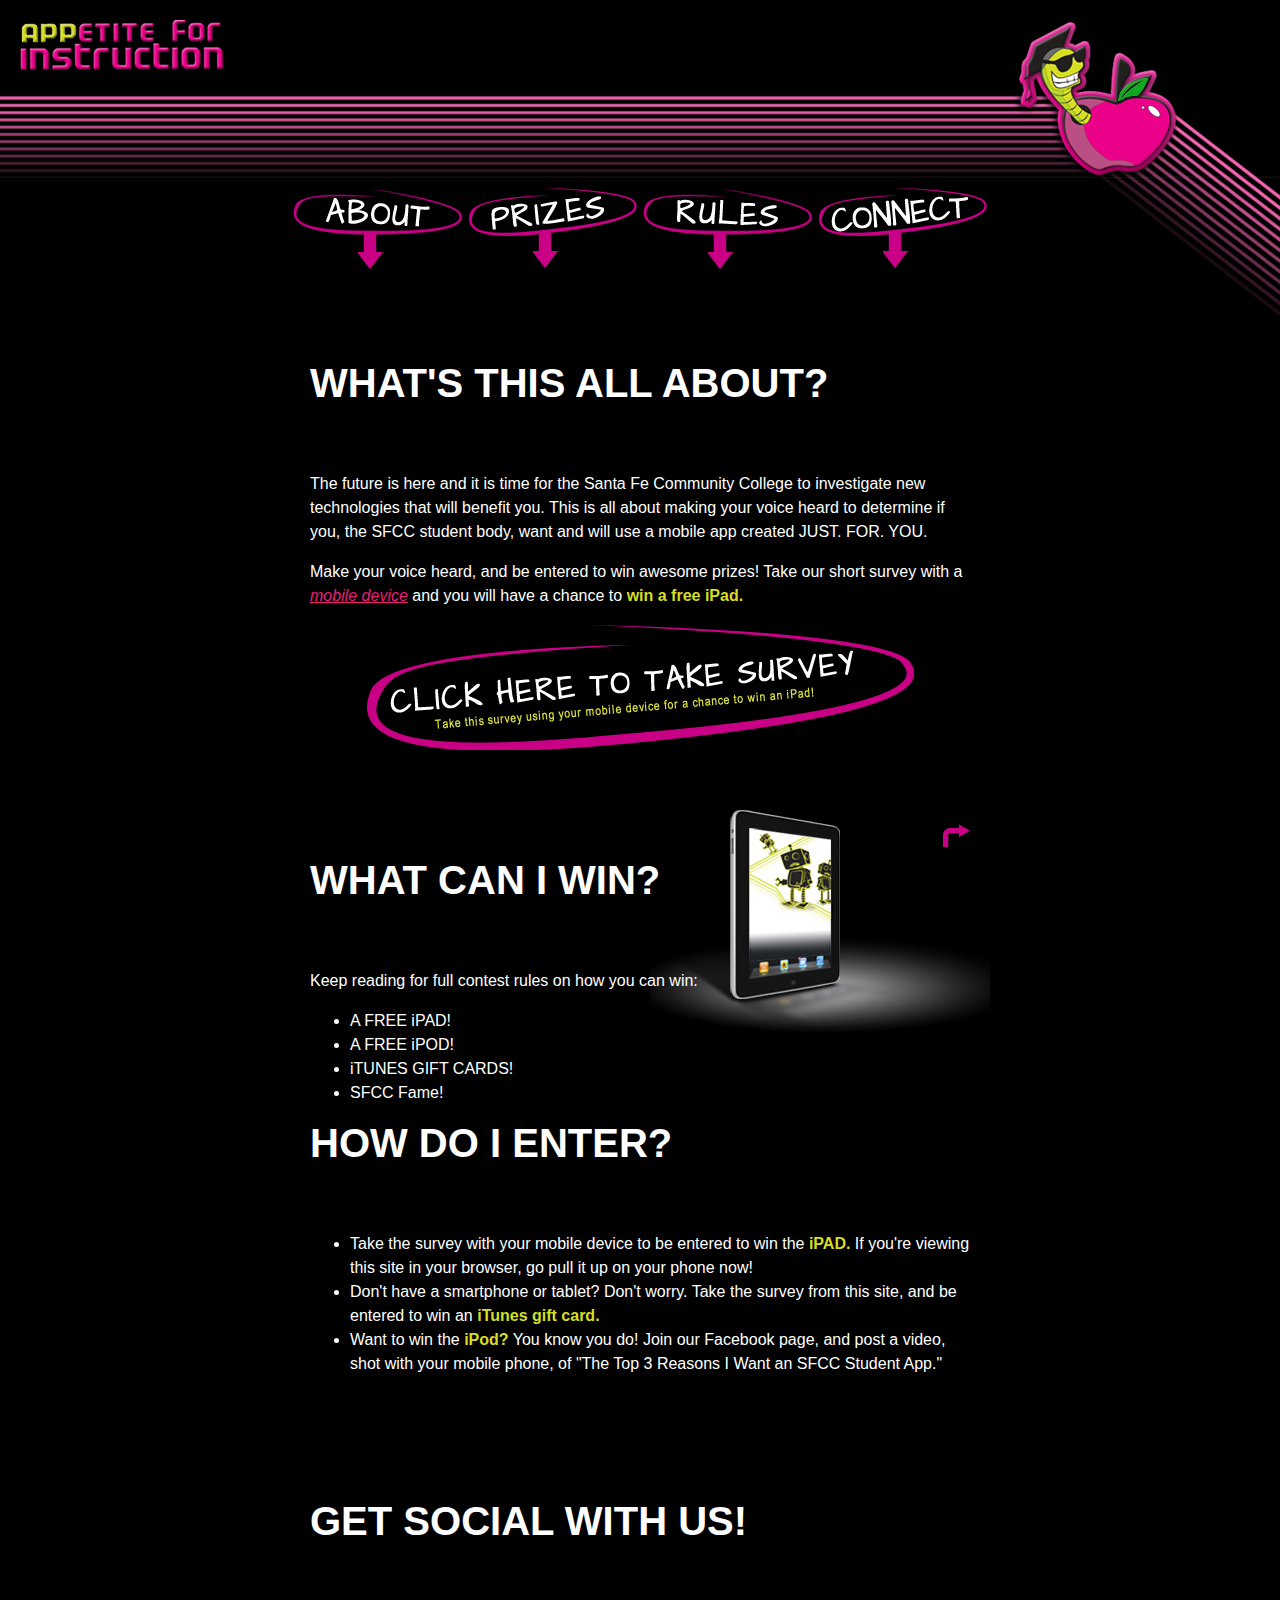
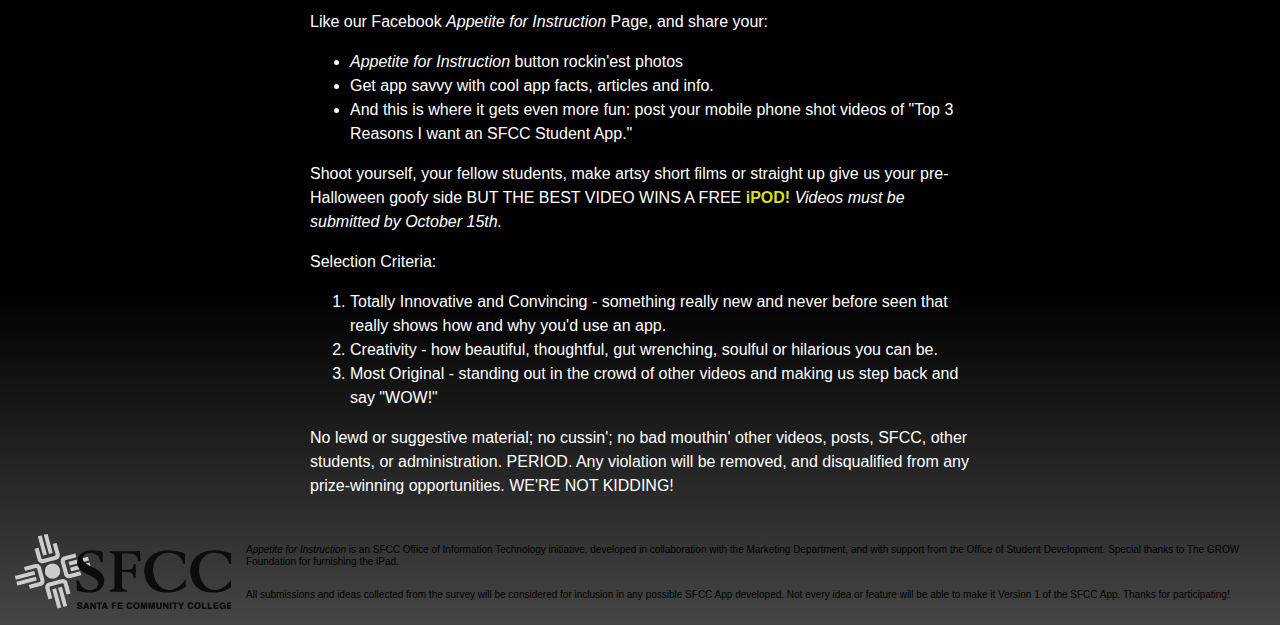
==== index.html @ 77aa5275 "Aaaahhh! Media queries!" ====
<!doctype html>
<!-- paulirish.com/2008/conditional-stylesheets-vs-css-hacks-answer-neither/ -->
<!--[if lt IE 7]> <html class="no-js lt-ie9 lt-ie8 lt-ie7" lang="en"> <![endif]-->
<!--[if IE 7]>    <html class="no-js lt-ie9 lt-ie8" lang="en"> <![endif]-->
<!--[if IE 8]>    <html class="no-js lt-ie9" lang="en"> <![endif]-->
<!--[if gt IE 8]><!--> <html class="no-js" lang="en"> <!--<![endif]-->
<head>
  <meta charset="utf-8">


  <title>Appetite for Instruction | SFCCappy</title>
  <meta id="description" content="Welcome to SFCCappy! This is all about making your voice heard to determine if you, the SFCC student body, want and will use a mobile app created JUST. FOR. YOU.">
  
  <!-- Mobile viewport optimized: h5bp.com/viewport 
  <meta id="viewport" content="width=device-width">-->

  <!-- Place favicon.ico and apple-touch-icon.png in the root directory: mathiasbynens.be/notes/touch-icons -->
  <link rel="address bar icon" href="favicon.ico" />
  <link rel="Shortcut Icon" href="favicon.ico" type="image/x-icon" />
  
  <link rel="stylesheet" href="css/style.css">
  
  <script src="js/vendor/modernizr-2.5.3.min.js"></script>
  
</head>


<body>
  <!-- Prompt IE 6 users to install Chrome Frame. Remove this if you support IE 6.
       chromium.org/developers/how-tos/chrome-frame-getting-started -->
  <!--[if lt IE 7]><p class=chromeframe>Your browser is <em>ancient!</em> <a href="http://browsehappy.com/">Upgrade to a different browser</a> or <a href="http://www.google.com/chromeframe/?redirect=true">install Google Chrome Frame</a> to experience this site.</p><![endif]-->

  

    <div id="container">
    <header>
        <h1 id="logo">Appetite for Instruction</h1>
        <div id="appyAlt"><img src="img/appy_logo.png" alt="Image of 'Appy'" id="appy"></div>
    </header>
           
    	<article>
    	
    	<nav>
    		<ul>
    			<li><a href="#about" title="What's this all about?"><img src="img/circle_about.png" alt="About the Appetite for Instruction Campaign"></a></li>
    			<li><a href="#prizes" title="What can I win?"><img src="img/circle_prizes.png" alt="Win Fabulous Prizes!"></a></li>
    			<li><a href="#rules" title="How do I enter?"><img src="img/circle_rules.png" alt="Contest Rules"></a></li>
    			<li><a href="#connect" title="Get social with us."><img src="img/circle_connect.png" alt="Get Social With Us"></a></li>
    		</ul>
    	</nav>

    	
    	<section id="about">
    	
    	<h2>What's this all about?</h2>
    	<p>The future is here and it is time for the Santa Fe Community College to investigate new technologies that will benefit you. This is all about making your voice heard to determine if you, the SFCC student body, want and will use a mobile app created JUST. FOR. YOU.</p>
    	<p>Make your voice heard, and be entered to win awesome prizes! Take our short survey with a <em><a href="survey1.html" target="_blank">mobile device</a></em> and you will have a chance to <strong>win a free iPad.</strong></p>
    	
    	<div id="clickHere"><p><a href="survey1.html" target="_blank">Click Here to take the Survey! Take this survey using your mobile device for a chance to win an iPad!</a></p></div>
    	    	
    	    	
    	</section>
 
    	
    	<section id="prizes"> 
    	
    	<h2>What can I win?</h2>
    	<p>Keep reading for full contest rules on how you can win:</p>
    	<ul>
    		<li>A FREE iPAD!</li>
    		<li>A FREE iPOD!</li>
    		<li>iTUNES GIFT CARDS!</li>
    		<li>SFCC Fame!</li>
    	</ul>
    	
    	</section>
    	
    	
    	<section id="rules">
    	    	
    	<h2>How do I enter?</h2>
    	<ul>
    	<li>Take the survey with your mobile device to be entered to win the <strong>iPAD.</strong> If you're viewing this site in your browser, go pull it up on your phone now!</li>
    	
    	<li>Don't have a smartphone or tablet? Don't worry. Take the survey from this site, and be entered to win an <strong>iTunes gift card.</strong></li>
    	
    	<li>Want to win the <strong>iPod?</strong> You know you do! Join our Facebook page, and post a video, shot with your mobile phone, of "The Top 3 Reasons I Want an SFCC Student App."</li>
    	</ul>
    	
    	</section>
    	
    	
    	<section id="connect">
    	    	
    	<h2>Get social with us!</h2>
		<p>Like our Facebook <em>Appetite for Instruction</em> Page, and share your:
		<ul>
		<li><em>Appetite for Instruction</em> button rockin'est photos</li>
		<li>Get app savvy with cool app facts, articles and info.</li>
		<li>And this is where it gets even more fun: post your mobile phone shot videos of "Top 3 Reasons I want an SFCC Student App."</li>
		</ul>
		
		<p>Shoot yourself, your fellow students, make artsy short films or straight up give us your pre-Halloween goofy side BUT THE BEST VIDEO WINS A FREE <strong>iPOD!</strong> <em>Videos must be submitted by October 15th.</em></p>

		<p>Selection Criteria:</p>
		<ol>
		   <li>Totally Innovative and Convincing - something really new and never before seen that really shows how and why you'd use an app.</li>
		   <li>Creativity - how beautiful, thoughtful, gut wrenching, soulful or hilarious you can be.</li>
		   <li>Most Original - standing out in the crowd of other videos and making us step back and say "WOW!"</li>
    	</ol>

    	<p>No lewd or suggestive material; no cussin'; no bad mouthin' other videos, posts, SFCC, other students, or administration. PERIOD. Any violation will be removed, and disqualified from any prize-winning opportunities. WE'RE NOT KIDDING!</p>
		 </section>
    	
    	</article>

    <footer>
    	<img src="img/sfcc-logo.png" alt="SFCC Logo">
	    <p><em>Appetite for Instruction</em> is an SFCC Office of Information Technology initiative, developed in collaboration with the Marketing Department, and with support from the Office of Student Development. Special thanks to The GROW Foundation for furnishing the iPad.</p>
	    <p>All submissions and ideas collected from the survey will be considered for inclusion in any possible SFCC App developed. Not every idea or feature will be able to make it Version 1 of the SFCC App. Thanks for participating!</p>
    </footer>
    
  </div> <!--! end of #container -->
  
   <!-- JavaScript at the bottom for fast page loading: http://developer.yahoo.com/performance/rules.html#js_bottom -->

 
  <!-- scripts concatenated and minified via build script -->
  <script src="js/plugins.js"></script>
  <script src="js/main.js"></script>
  <!-- end scripts -->

  <!-- Asynchronous Google Analytics snippet. Change UA-XXXXX-X to be your site's ID.
       mathiasbynens.be/notes/async-analytics-snippet -->
  <script>
    var _gaq=[['_setAccount','UA-XXXXX-X'],['_trackPageview']];
    (function(d,t){var g=d.createElement(t),s=d.getElementsByTagid(t)[0];
    g.src=('https:'==location.protocol?'//ssl':'//www')+'.google-analytics.com/ga.js';
    s.parentNode.insertBefore(g,s)}(document,'script'));
  </script>

  
</body>
</html>
---- css/style.css ----
/*
 * HTML5 ✰ Boilerplate
 *
 * What follows is the result of much research on cross-browser styling.
 * Credit left inline and big thanks to Nicolas Gallagher, Jonathan Neal,
 * Kroc Camen, and the H5BP dev community and team.
 *
 * Detailed information about this CSS: h5bp.com/css
 *
 * ==|== normalize ==========================================================
 */


/* =============================================================================
   HTML5 display definitions
   ========================================================================== */

article, aside, details, figcaption, figure, footer, header, hgroup, nav, section { display: block; }
audio, canvas, video { display: inline-block; *display: inline; *zoom: 1; }
audio:not([controls]) { display: none; }
[hidden] { display: none; }


/* =============================================================================
   Base
   ========================================================================== */

/*
 * 1. Correct text resizing oddly in IE6/7 when body font-size is set using em units
 * 3. Prevent iOS text size adjust on device orientation change, without disabling user zoom: h5bp.com/g
 */

html { font-size: 100%; -webkit-text-size-adjust: 100%; -ms-text-size-adjust: 100%; }

body { margin: 0; font-size: 100%; line-height: 1.231; background: black;}

body, button, input, select, textarea { font-family: Arial, Helvetica, Verdana, sans-serif; color: white; }

body { background-color: black;}



/* =============================================================================
   Links
   ========================================================================== */

a { color: #ed1e79; }
a:visited { color: #ed1e79; }
a:hover { color: #8cc63f; }
a:focus { outline: thin dotted; }

/* Improve readability when focused and hovered in all browsers: h5bp.com/h */
a:hover, a:active { outline: 0; }


/* =============================================================================
   Typography
   ========================================================================== */

abbr[title] { border-bottom: 1px dotted; }

b, strong { font-weight: bold; }

blockquote { margin: 1em 40px; }

dfn { font-style: italic; }

hr { display: block; height: 1px; border: 0; border-top: 1px solid #ccc; margin: 1em 0; padding: 0; }

ins { background: #ff9; color: #000; text-decoration: none; }

mark { background: #ff0; color: #000; font-style: italic; font-weight: bold; }

strong { color: #d5de22; }

em { color: white; }

/* Redeclare monospace font family: h5bp.com/j */
pre, code, kbd, samp { font-family: monospace, serif; _font-family: 'courier new', monospace; font-size: 1em; }

/* Improve readability of pre-formatted text in all browsers */
pre { white-space: pre; white-space: pre-wrap; word-wrap: break-word; }

q { quotes: none; }
q:before, q:after { content: ""; content: none; }

small { font-size: 85%; }

/* Position subscript and superscript content without affecting line-height: h5bp.com/k */
sub, sup { font-size: 75%; line-height: 0; position: relative; vertical-align: baseline; }
sup { top: -0.5em; }
sub { bottom: -0.25em; }

/* Embedding Fonts */
@font-face {
    font-family: 'ArchitectsDaughter';
    src: url(../fonts/'ArchitectsDaughter-webfont.eot');
    src: url(../fonts/'ArchitectsDaughter-webfont.eot?#iefix') format('embedded-opentype'),
         url(../fonts/'ArchitectsDaughter-webfont.woff') format('woff'),
         url(../fonts/'ArchitectsDaughter-webfont.ttf') format('truetype'),
         url(../fonts/'ArchitectsDaughter-webfont.svg#ArchitectsDaughterRegular') format('svg');
    font-weight: normal;
    font-style: normal;

}


/* =============================================================================
   Lists
   ========================================================================== */

ul, ol { margin: 1em 0; padding: 0 0 0 40px; }
dd { margin: 0 0 0 40px; }
nav ul, nav ol { list-style: none; list-style-image: none; margin: 0; padding: 0; }


/* =============================================================================
   Embedded content
   ========================================================================== */

/*
 * 1. Improve image quality when scaled in IE7: h5bp.com/d
 * 2. Remove the gap between images and borders on image containers: h5bp.com/e
 */

img { border: 0; -ms-interpolation-mode: bicubic; vertical-align: middle; }

/*
 * Correct overflow not hidden in IE9
 */

svg:not(:root) { overflow: hidden; }


/* =============================================================================
   Figures
   ========================================================================== */

figure { margin: 0; }


/* =============================================================================
   Forms
   ========================================================================== */

form { margin: 0; }
fieldset { border: 0; margin: 0; padding: 0; }

/* Indicate that 'label' will shift focus to the associated form element */
label { cursor: pointer; }

/*
 * 1. Correct color not inheriting in IE6/7/8/9
 * 2. Correct alignment displayed oddly in IE6/7
 */

legend { border: 0; *margin-left: -7px; padding: 0; }

/*
 * 1. Correct font-size not inheriting in all browsers
 * 2. Remove margins in FF3/4 S5 Chrome
 * 3. Define consistent vertical alignment display in all browsers
 */

button, input, select, textarea { font-size: 100%; margin: 0; vertical-align: baseline; *vertical-align: middle; }

/*
 * 1. Define line-height as normal to match FF3/4 (set using !important in the UA stylesheet)
 * 2. Correct inner spacing displayed oddly in IE6/7
 */

button, input { line-height: normal; *overflow: visible; }

/*
 * Reintroduce inner spacing in 'table' to avoid overlap and whitespace issues in IE6/7
 */

table button, table input { *overflow: auto; }

/*
 * 1. Display hand cursor for clickable form elements
 * 2. Allow styling of clickable form elements in iOS
 */

button, input[type="button"], input[type="reset"], input[type="submit"], [role="button"] { cursor: pointer; -webkit-appearance: button; }

/*
 * Consistent box sizing and appearance
 */

input[type="checkbox"], input[type="radio"] { box-sizing: border-box; padding: 0; }
input[type="search"] { -webkit-appearance: textfield; -moz-box-sizing: content-box; -webkit-box-sizing: content-box; box-sizing: content-box; }
input[type="search"]::-webkit-search-decoration { -webkit-appearance: none; }

/*
 * Remove inner padding and border in FF3/4: h5bp.com/l
 */

button::-moz-focus-inner { border: 0; padding: 0; }

/*
 * 1. Remove default vertical scrollbar in IE6/7/8/9
 * 2. Allow only vertical resizing
 */

textarea { overflow: auto; vertical-align: top; resize: vertical; }

/* Colors for form validity */
input:valid, textarea:valid {  }
input:invalid, textarea:invalid { background-color: #f0dddd; }


/* =============================================================================
   Tables
   ========================================================================== */

table { border-collapse: collapse; border-spacing: 0; }
td { vertical-align: top; }


/* ==|== primary styles =====================================================
   Author: Brianna Kirkland
   ========================================================================== */
   
body {
	background: url(../img/bottom_bg_repeat.jpg) repeat-x black; background-position: center bottom; 
	background-image: linear-gradient(bottom, rgb(69,69,69) 0%, rgb(0,0,0) 15%);
	background-image: -o-linear-gradient(bottom, rgb(69,69,69) 0%,  rgb(0,0,0) 15%);
	background-image: -moz-linear-gradient(bottom, rgb(69,69,69) 0%, rgb(0,0,0) 15%);
	background-image: -webkit-linear-gradient(bottom, rgb(69,69,69) 0%, rgb(0,0,0) 15%);
	background-image: -ms-linear-gradient(bottom, rgb(69,69,69) 0%, rgb(0,0,0) 15%);
	
	background-image: -webkit-gradient(
		linear,
		left bottom,
		left top,
		color-stop(0, rgb(69,69,69)),
		color-stop(0.15, rgb(0,0,0))
	);

}


/* -----------HEADERS-------------------------------------------------------- */

#container {
	background: url(../img/top_bg_repeat.jpg);
	background-repeat: repeat-x;
	background-position: center top;
}

#logo {
   width: 204px; 
   height: 50px; 
   margin: 20px 0 0 20px;
   background: url(../img/title.png); 
   text-indent: -9999px;
}
#appy{ 
	position: absolute;
	right: 0;
	top: 20px;
	z-index: 999;
}
h2 {
	font-family: 'ArchitectsDaughter', 'Arial Black', Arial, Helvetica, Verdana, sans-serif;
	text-transform: uppercase;
	font-size: 2.5em;
	line-height: 2.8em;
}
/* -----------NAV-------------------------------------------------------------- */
nav{
	width: 800px;
	margin: 0 auto;
	float: left;
}
nav li a {
	float: left;
	padding: 3px;
}


/* -----------CIRCLED TEXT----------------------------------------------------- */

#clickHere a {
	background: url(../img/circle_click.png) no-repeat;
	width: 548px;
	height: 126px;
	margin: 0 auto;
	display: block;	
}
#clickHere a:hover, #clickHere a:active {
	border: none;
	text-decoration: none;
}
#clickHere p {
   text-indent: -9999px;
   margin: 0 auto;
}

/* -----------MAIN------------------------------------------------------------ */
article {
	width: 700px;
 	margin: 115px auto 0 auto; 
	font-size: 16px;
	line-height: 24px;
	/* border: 1px solid white; */
}
article ul, article ol {
	font-size: 16px;
	line-height: 24px;
}
section {
	clear: both;
	padding: 20px;
}
footer p{
	margin: 0;
	padding: 10px;
	font-size: 10px;
	color: black;
}
footer img {
	float: left;
	margin: 0 15px 15px 15px;
}
footer em {
	color: black;
}

/* -----------EXTRA BG IMAGES--------------------------------------------------- */
#prizes {
	height: 223px;
	background-image: url(../img/ipad.png);
	background-repeat: no-repeat;
	background-position: right bottom;
}
#prizes h2 {
	background: url(../img/arrow.png) top right no-repeat;
}

#connect p:first-child {
	background-image: url(../img/fb.png);
	background-position: right top;
	background-repeat: no-repeat;
}









/* -----------SURVEY STYLES----------------------------------------------------- */
.ui-btn-float-right {
	float: right;
	margin: 3px 15px;
}
.ui-btn-float-left {
	float: left;
	margin: 3px 15px;
}





/*
 * Media queries for responsive design github.com/h5bp/mobile-boilerplate/wiki/The-Style
 */
 
 
/* Smartphones (portrait and landscape) ----------- */
@media only screen 
and (min-device-width : 320px) 
and (max-device-width : 480px) {
/* Styles */
#logo {
   width: 204px; 
   height: 50px; 
   margin: 8px 0 0 8px;
   background: url(../img/title.png); 
   text-indent: -9999px;
}
#appyAlt {
	background: url(../appy.png) top right;
}
#appy { 
	display: none;
	}
nav {
	display: none;
	}
article {
	width: 100%;
	font-size: 1.2em;
	line-height: 1.5em;
	}
#clickHere a {
	background: url(../img/circle_mobile.png) no-repeat;
	width: 274px;
	height: 63px;
	}


}




/* ==|== non-semantic helper classes ========================================
   Please define your styles before this section.
   ========================================================================== */

/* prevent callout */
.nocallout {-webkit-touch-callout: none;}

/* A hack for HTML5 contenteditable attribute on mobile */
textarea[contenteditable] {-webkit-appearance: none;}

/* A workaround for S60 3.x and 5.0 devices which do not animated gif images if they have been set as display: none */
.gifhidden {position: absolute; left: -100%;}

/* For image replacement */
.ir { display: block; border: 0; text-indent: -999em; overflow: hidden; background-color: transparent; background-repeat: no-repeat; text-align: left; direction: ltr; }
.ir br { display: none; }

/* Hide from both screenreaders and browsers: h5bp.com/u */
.hidden { display: none !important; visibility: hidden; }

/* Hide only visually, but have it available for screenreaders: h5bp.com/v */
.visuallyhidden { border: 0; clip: rect(0 0 0 0); height: 1px; margin: -1px; overflow: hidden; padding: 0; position: absolute; width: 1px; }

/* Extends the .visuallyhidden class to allow the element to be focusable when navigated to via the keyboard: h5bp.com/p */
.visuallyhidden.focusable:active, .visuallyhidden.focusable:focus { clip: auto; height: auto; margin: 0; overflow: visible; position: static; width: auto; }

/* Hide visually and from screenreaders, but maintain layout */
.invisible { visibility: hidden; }

/* Contain floats: h5bp.com/q */
.clearfix:before, .clearfix:after { content: ""; display: table; }
.clearfix:after { clear: both; }
.clearfix { *zoom: 1; }



/* ==|== print styles =======================================================
   Print styles.
   Inlined to avoid required HTTP connection: h5bp.com/r
   ========================================================================== */

@media print {
  * { background: transparent !important; color: black !important; text-shadow: none !important; filter:none !important; -ms-filter: none !important; } /* Black prints faster: h5bp.com/s */
  a, a:visited { text-decoration: underline; }
  a[href]:after { content: " (" attr(href) ")"; }
  abbr[title]:after { content: " (" attr(title) ")"; }
  .ir a:after, a[href^="javascript:"]:after, a[href^="#"]:after { content: ""; }  /* Don't show links for images, or javascript/internal links */
  pre, blockquote { border: 1px solid #999; page-break-inside: avoid; }
  thead { display: table-header-group; } /* h5bp.com/t */
  tr, img { page-break-inside: avoid; }
  img { max-width: 100% !important; }
  @page { margin: 0.5cm; }
  p, h2, h3 { orphans: 3; widows: 3; }
  h2, h3 { page-break-after: avoid; }
}
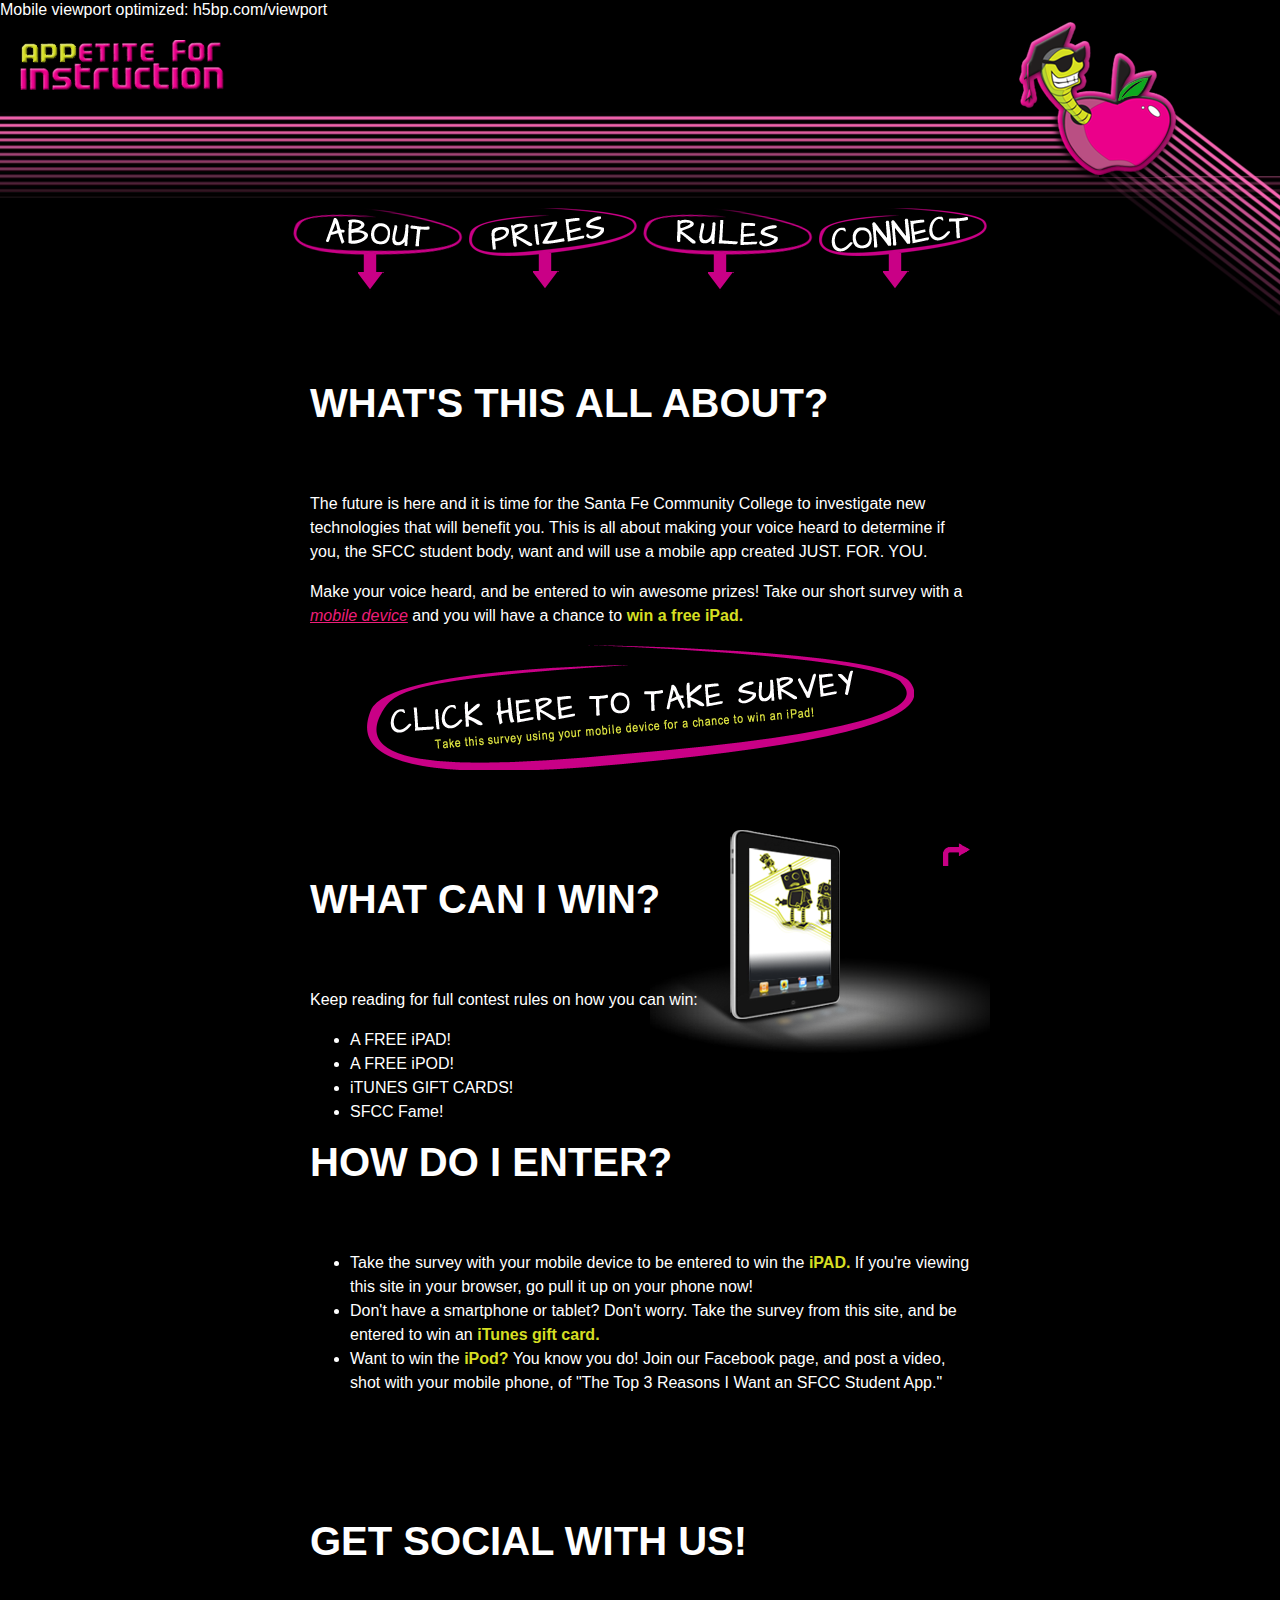
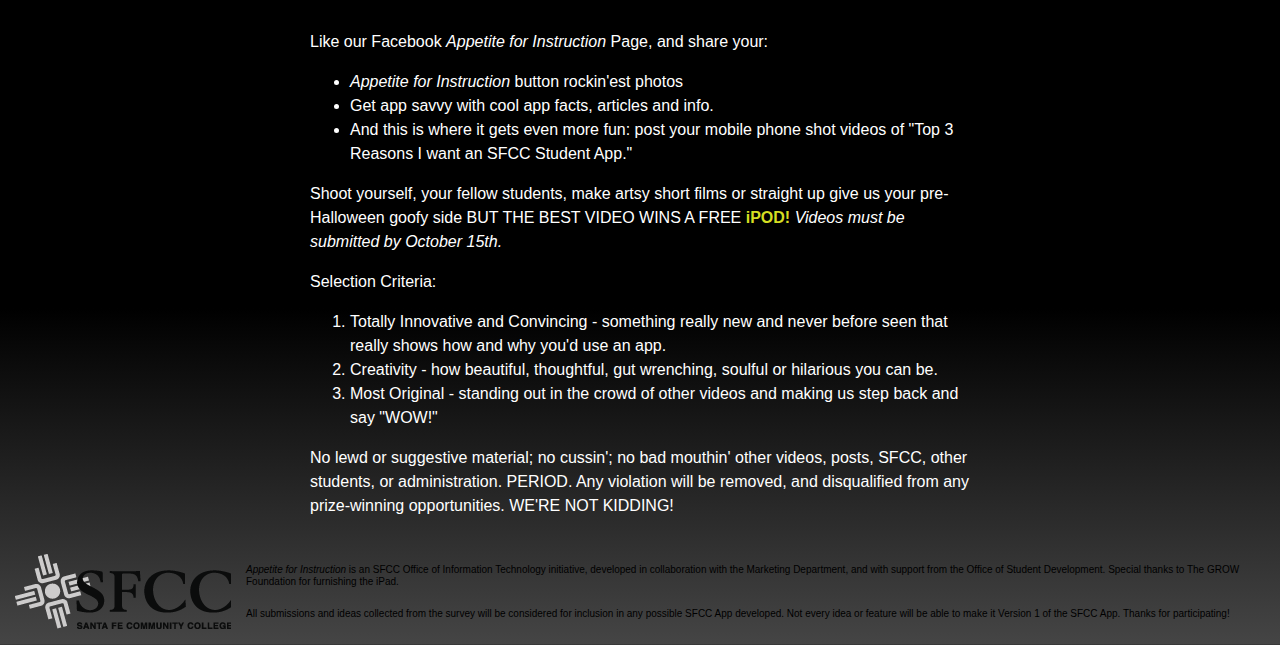
==== commit 06c691ca: "viewport" ====
--- a/index.html
+++ b/index.html
@@ -11,9 +11,11 @@
   <title>Appetite for Instruction | SFCCappy</title>
   <meta id="description" content="Welcome to SFCCappy! This is all about making your voice heard to determine if you, the SFCC student body, want and will use a mobile app created JUST. FOR. YOU.">
   
-  <!-- Mobile viewport optimized: h5bp.com/viewport 
-  <meta id="viewport" content="width=device-width">-->
-
+  Mobile viewport optimized: h5bp.com/viewport 
+ <meta name="HandheldFriendly" content="True">
+ <meta name="MobileOptimized" content="320">
+ <meta name="viewport" content="width=device-width, initial-scale=1">
+ 
   <!-- Place favicon.ico and apple-touch-icon.png in the root directory: mathiasbynens.be/notes/touch-icons -->
   <link rel="address bar icon" href="favicon.ico" />
   <link rel="Shortcut Icon" href="favicon.ico" type="image/x-icon" />
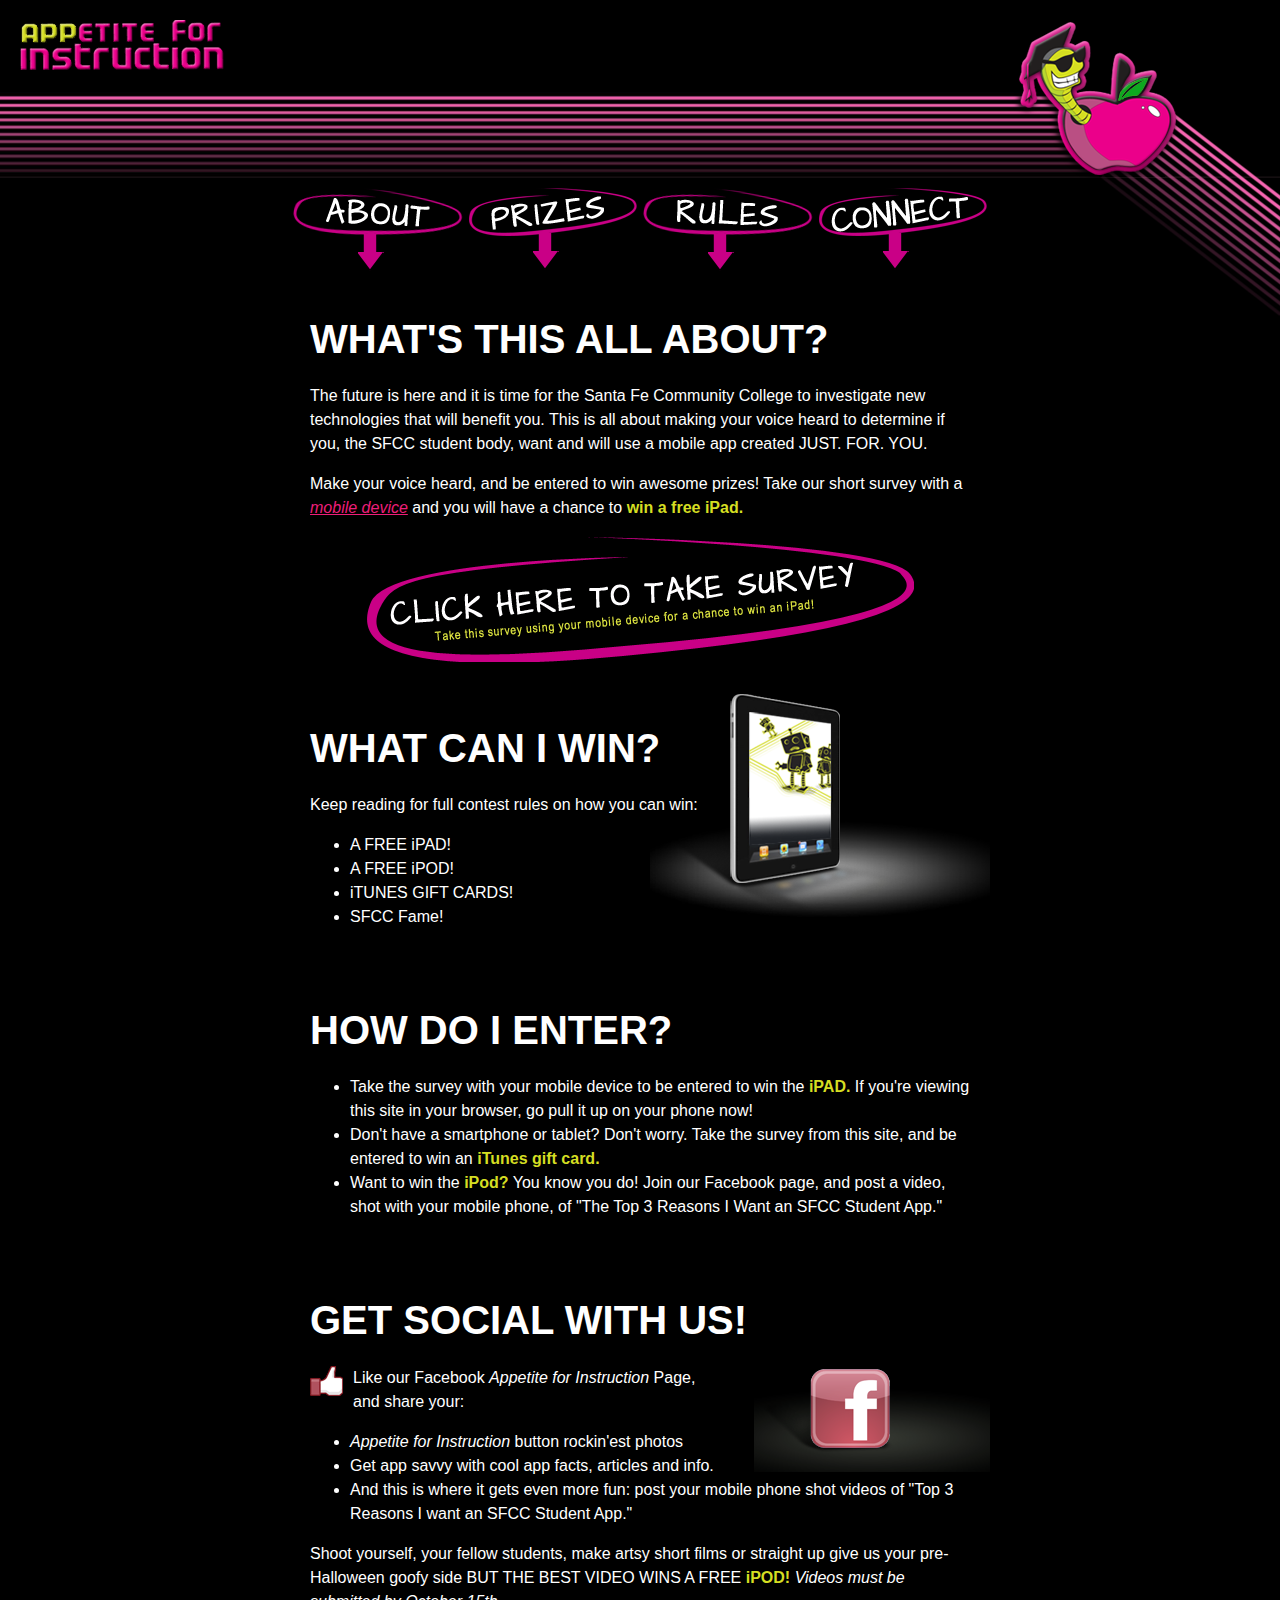
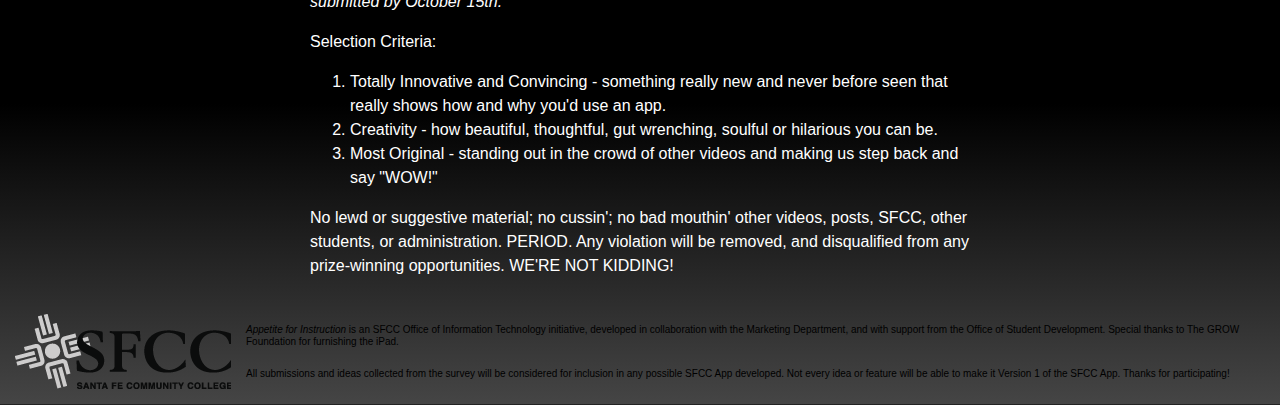
==== commit cb2823eb: "bg image positoning" ====
--- a/index.html
+++ b/index.html
@@ -11,7 +11,7 @@
   <title>Appetite for Instruction | SFCCappy</title>
   <meta id="description" content="Welcome to SFCCappy! This is all about making your voice heard to determine if you, the SFCC student body, want and will use a mobile app created JUST. FOR. YOU.">
   
-  Mobile viewport optimized: h5bp.com/viewport 
+ <!--  Mobile viewport optimized: h5bp.com/viewport  -->
  <meta name="HandheldFriendly" content="True">
  <meta name="MobileOptimized" content="320">
  <meta name="viewport" content="width=device-width, initial-scale=1">
@@ -95,7 +95,7 @@
     	<section id="connect">
     	    	
     	<h2>Get social with us!</h2>
-		<p>Like our Facebook <em>Appetite for Instruction</em> Page, and share your:
+		<p><img src="img/fb-like.png" alt="Facebook 'Like' Icon">Like our Facebook <em>Appetite for Instruction</em> Page,<br> and share your:
 		<ul>
 		<li><em>Appetite for Instruction</em> button rockin'est photos</li>
 		<li>Get app savvy with cool app facts, articles and info.</li>
--- a/css/style.css
+++ b/css/style.css
@@ -266,11 +266,11 @@
 	font-family: 'ArchitectsDaughter', 'Arial Black', Arial, Helvetica, Verdana, sans-serif;
 	text-transform: uppercase;
 	font-size: 2.5em;
-	line-height: 2.8em;
+	/* line-height: 2.8em; */
 }
 /* -----------NAV-------------------------------------------------------------- */
 nav{
-	width: 800px;
+	width: 700px;
 	margin: 0 auto;
 	float: left;
 }
@@ -314,6 +314,13 @@
 	clear: both;
 	padding: 20px;
 }
+#connect img {
+	float: left;
+	margin-right: 10px;
+}
+#connect ul {
+	clear: both;
+}
 footer p{
 	margin: 0;
 	padding: 10px;
@@ -329,21 +336,20 @@
 }
 
 /* -----------EXTRA BG IMAGES--------------------------------------------------- */
-#prizes {
-	height: 223px;
+#prizes{
 	background-image: url(../img/ipad.png);
 	background-repeat: no-repeat;
-	background-position: right bottom;
-}
-#prizes h2 {
-	background: url(../img/arrow.png) top right no-repeat;
-}
-
-#connect p:first-child {
+	background-position-x: right;
+	background-position-y: 20%;
+}
+
+#connect {
 	background-image: url(../img/fb.png);
-	background-position: right top;
+	background-position-x: right;
+	background-position-y: 20%;
 	background-repeat: no-repeat;
 }
+
 
 
 
@@ -380,12 +386,14 @@
 #logo {
    width: 204px; 
    height: 50px; 
-   margin: 8px 0 0 8px;
+   margin: auto 8px;
    background: url(../img/title.png); 
    text-indent: -9999px;
 }
 #appyAlt {
 	background: url(../appy.png) top right;
+	width: 104px;
+	height: 100px;
 }
 #appy { 
 	display: none;
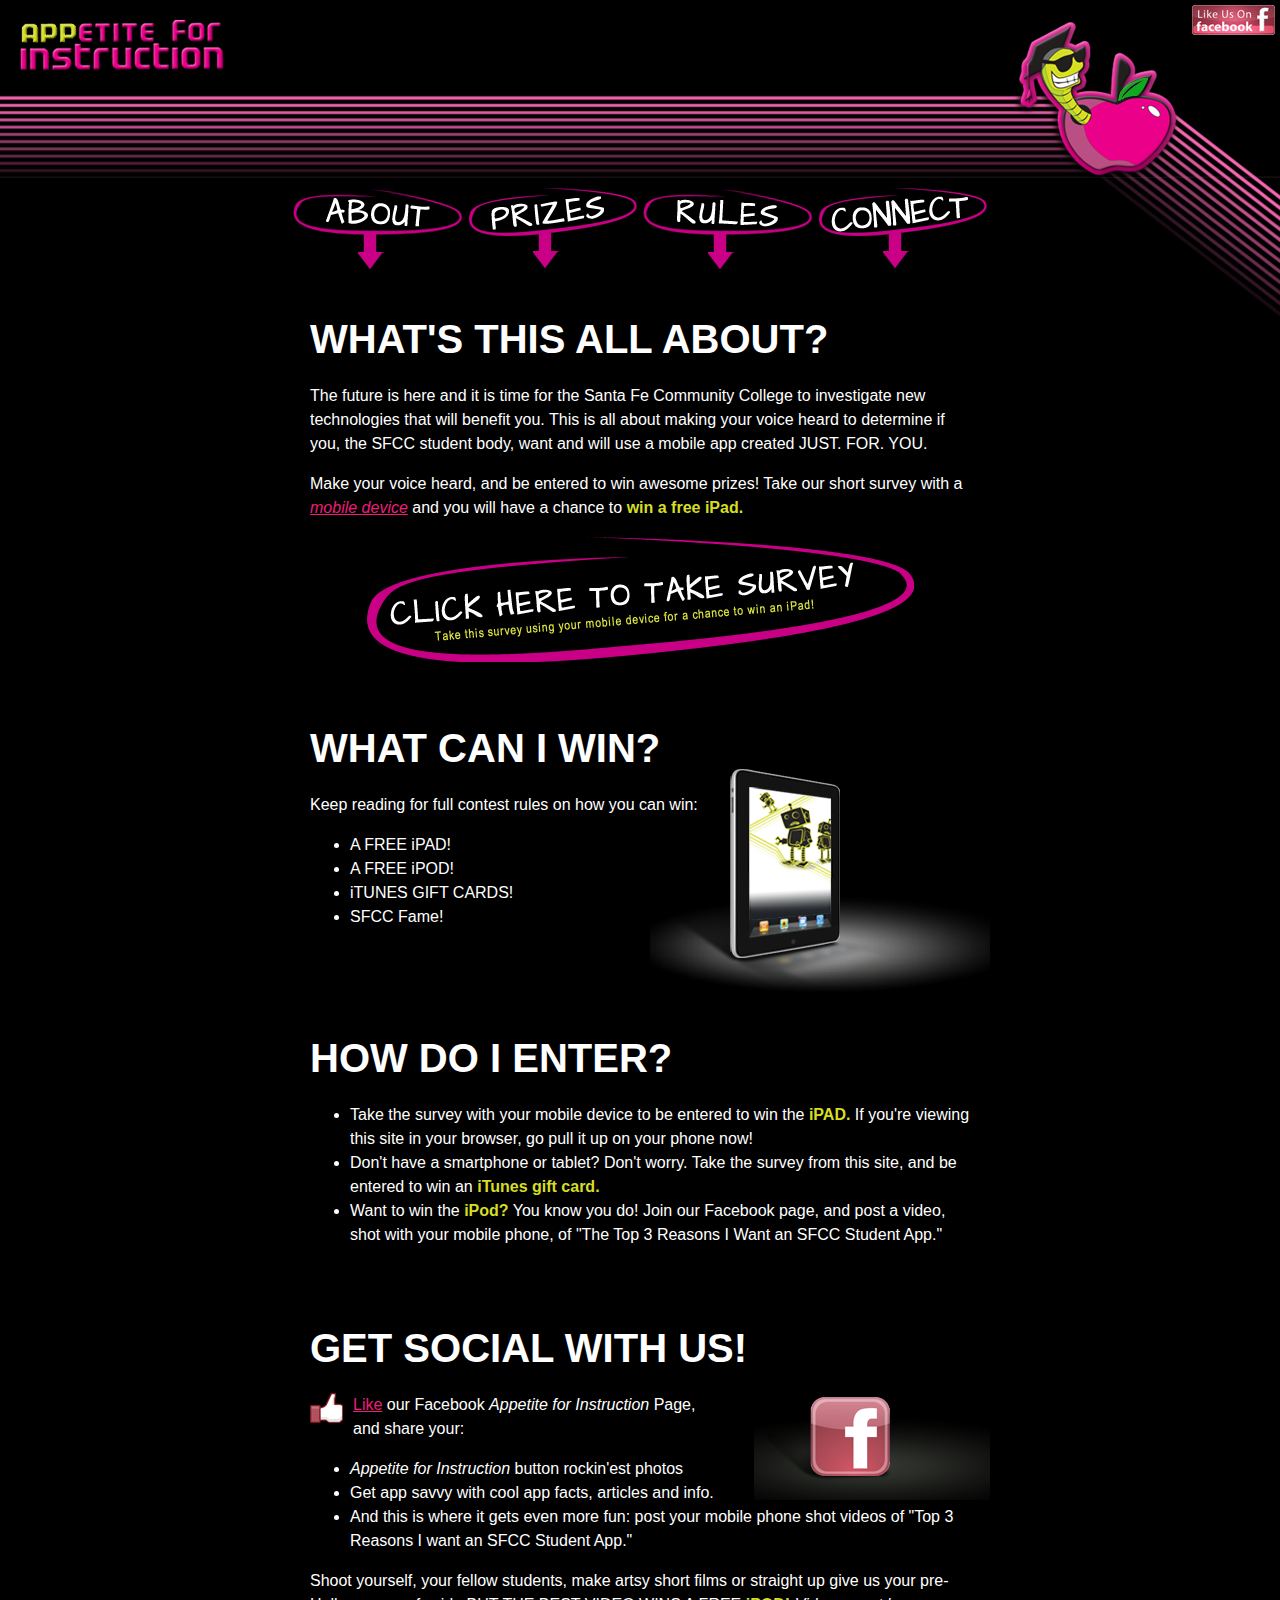
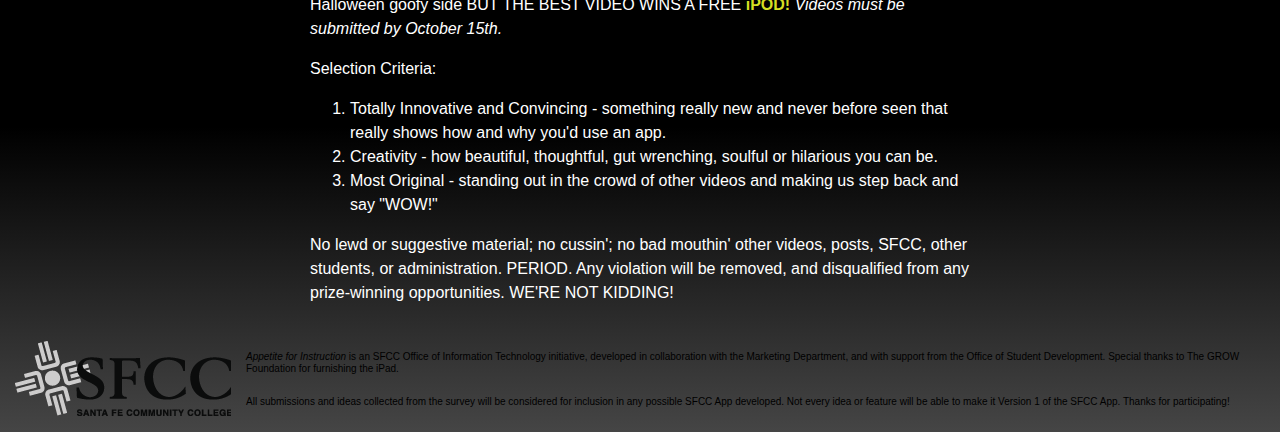
==== commit 5ac70052: "More BG finessing" ====
--- a/index.html
+++ b/index.html
@@ -37,7 +37,10 @@
     <div id="container">
     <header>
         <h1 id="logo">Appetite for Instruction</h1>
-        <div id="appyAlt"><img src="img/appy_logo.png" alt="Image of 'Appy'" id="appy"></div>
+        <div id="appyAlt">
+        <a href="http://www.facebook.com/SFCCappy" target="_blank" title="Appetite for Instruction Facebook Page">
+        <img src="img/fb-likeus.png" alt="Like Us on Facebook" id="fbLikeUs"></a>
+        <img src="img/appy_logo.png" alt="Image of 'Appy'" id="appy"></div>
     </header>
            
     	<article>
@@ -95,7 +98,8 @@
     	<section id="connect">
     	    	
     	<h2>Get social with us!</h2>
-		<p><img src="img/fb-like.png" alt="Facebook 'Like' Icon">Like our Facebook <em>Appetite for Instruction</em> Page,<br> and share your:
+		<p><a href="http://www.facebook.com/SFCCappy" target="_blank" title="Appetite for Instruction Facebook Page"><img src="img/fb-like.png" alt="Facebook 'Like' Icon">
+		Like</a> our Facebook <em>Appetite for Instruction</em> Page,<br> and share your:
 		<ul>
 		<li><em>Appetite for Instruction</em> button rockin'est photos</li>
 		<li>Get app savvy with cool app facts, articles and info.</li>
--- a/css/style.css
+++ b/css/style.css
@@ -268,6 +268,12 @@
 	font-size: 2.5em;
 	/* line-height: 2.8em; */
 }
+#fbLikeUs {
+	position: absolute;
+	right: 5px;
+	top: 5px;
+	z-index: 9999;
+}
 /* -----------NAV-------------------------------------------------------------- */
 nav{
 	width: 700px;
@@ -336,11 +342,13 @@
 }
 
 /* -----------EXTRA BG IMAGES--------------------------------------------------- */
-#prizes{
+#prizes {
+	height: 270px;
 	background-image: url(../img/ipad.png);
+	background-position-x: right;
+	background-position-y: bottom;
 	background-repeat: no-repeat;
-	background-position-x: right;
-	background-position-y: 20%;
+
 }
 
 #connect {
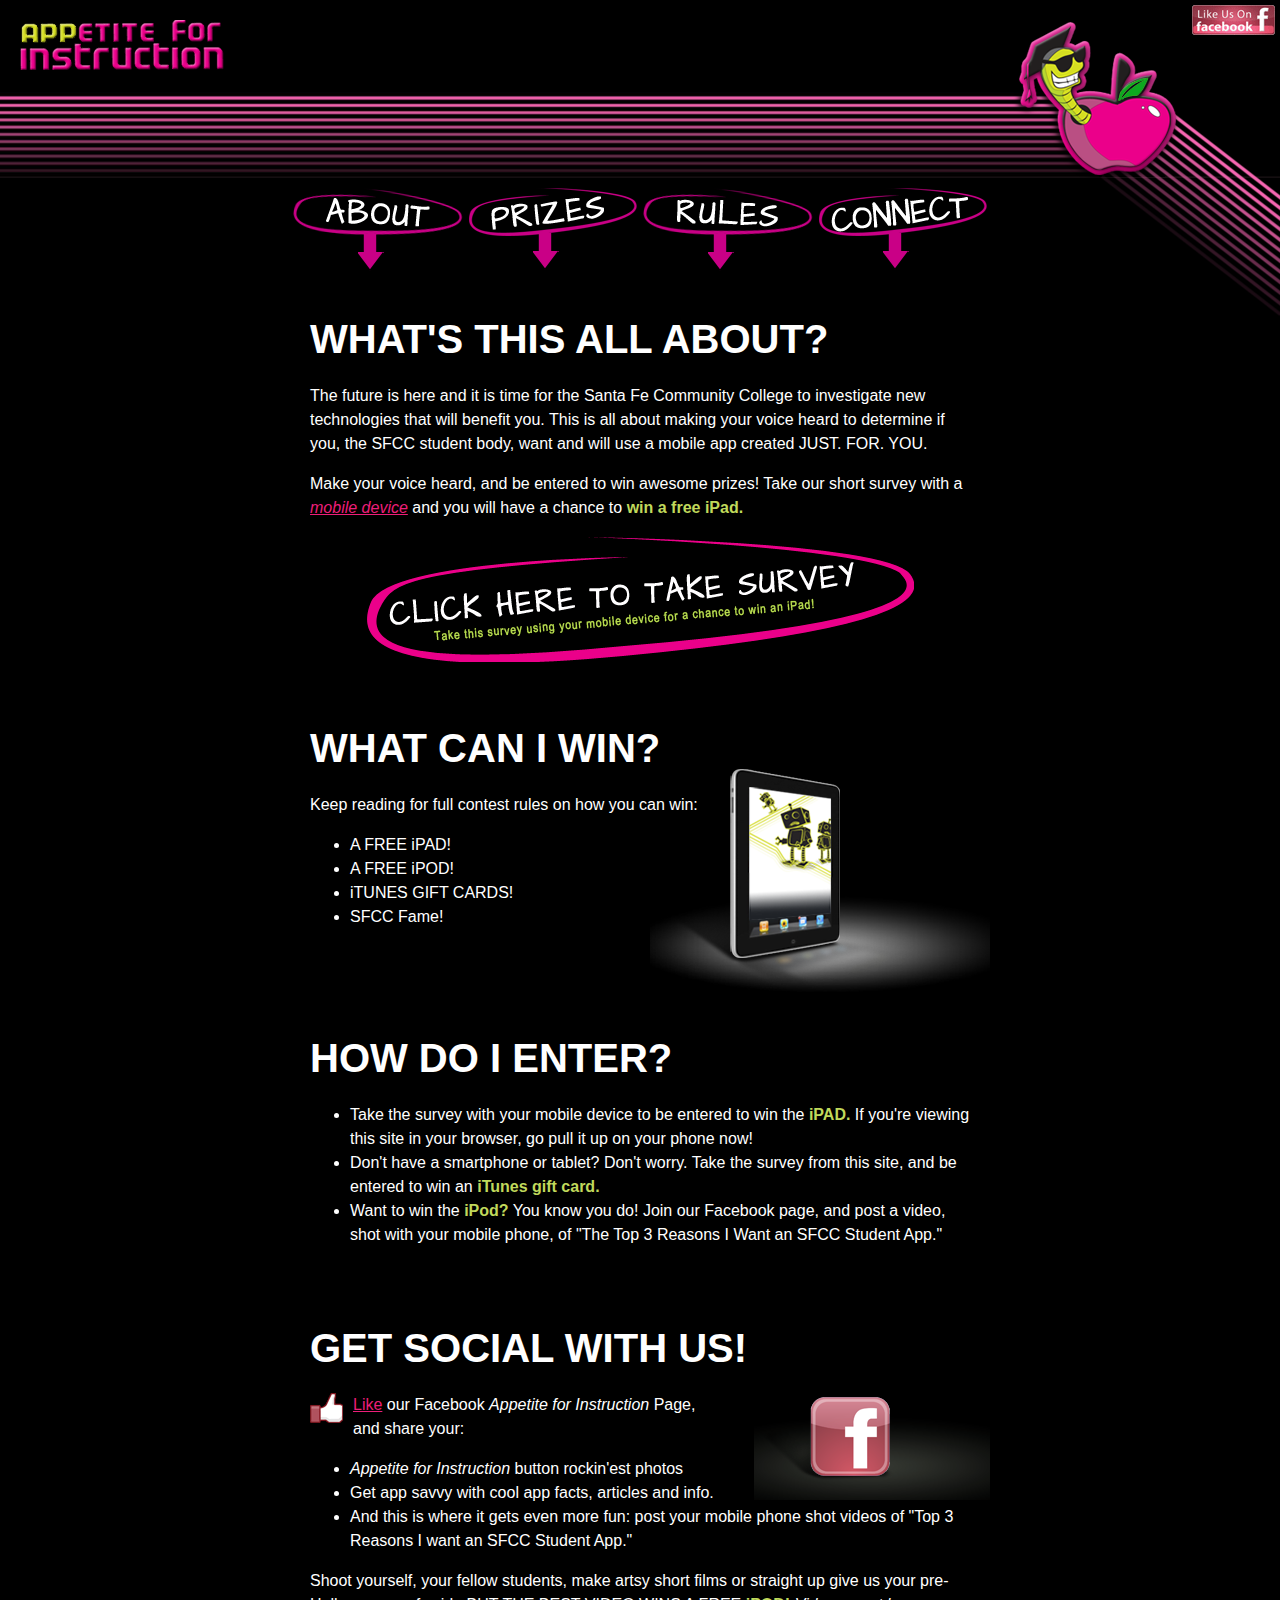
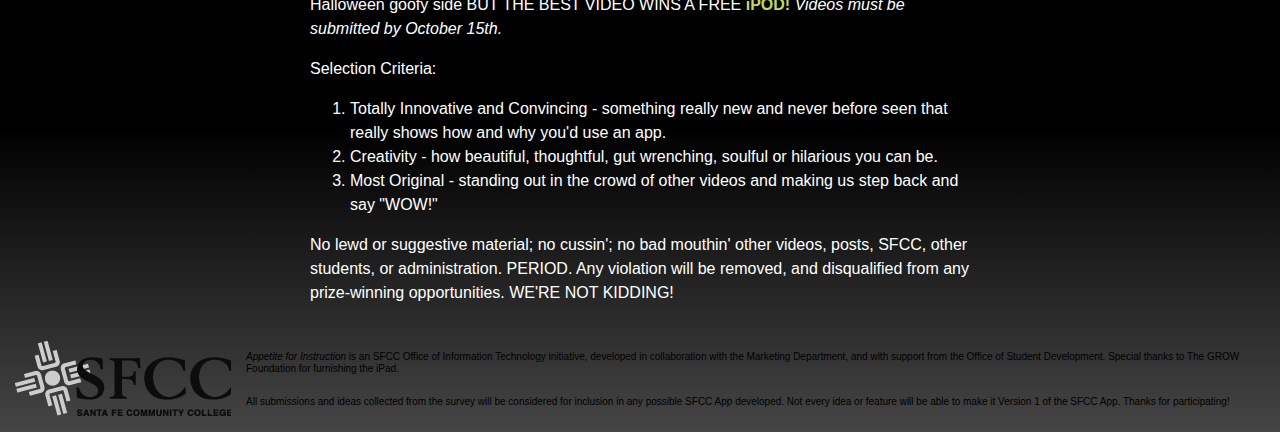
==== commit ccd55f4d: "mobile optimization" ====
--- a/index.html
+++ b/index.html
@@ -14,7 +14,9 @@
  <!--  Mobile viewport optimized: h5bp.com/viewport  -->
  <meta name="HandheldFriendly" content="True">
  <meta name="MobileOptimized" content="320">
- <meta name="viewport" content="width=device-width, initial-scale=1">
+ <meta name="viewport" content="width=device-width, initial-scale=1.0, user-scalable=yes">
+ <meta name="apple-mobile-web-app-capable" content="yes">
+ <meta name="apple-mobile-web-app-status-bar-style" content="black-translucent">
  
   <!-- Place favicon.ico and apple-touch-icon.png in the root directory: mathiasbynens.be/notes/touch-icons -->
   <link rel="address bar icon" href="favicon.ico" />
@@ -38,9 +40,11 @@
     <header>
         <h1 id="logo">Appetite for Instruction</h1>
         <div id="appyAlt">
-        <a href="http://www.facebook.com/SFCCappy" target="_blank" title="Appetite for Instruction Facebook Page">
-        <img src="img/fb-likeus.png" alt="Like Us on Facebook" id="fbLikeUs"></a>
-        <img src="img/appy_logo.png" alt="Image of 'Appy'" id="appy"></div>
+	        <a href="http://www.facebook.com/SFCCappy" target="_blank" title="Appetite for Instruction Facebook Page">
+	        	<img src="img/fb-likeus.png" alt="Like Us on Facebook" id="fbLikeUs"></a>
+	        <img src="img/appy_logo.png" alt="Image of 'Appy'" id="appy">
+	        <img src="img/appy.png" alt="Image of 'Appy'" id="appyMobile">
+        </div>
     </header>
            
     	<article>
--- a/css/style.css
+++ b/css/style.css
@@ -71,7 +71,7 @@
 
 mark { background: #ff0; color: #000; font-style: italic; font-weight: bold; }
 
-strong { color: #d5de22; }
+strong { color: #C0D95B; }
 
 em { color: white; }
 
@@ -262,6 +262,9 @@
 	top: 20px;
 	z-index: 999;
 }
+#appyMobile {
+	display: none;
+}
 h2 {
 	font-family: 'ArchitectsDaughter', 'Arial Black', Arial, Helvetica, Verdana, sans-serif;
 	text-transform: uppercase;
@@ -348,8 +351,12 @@
 	background-position-x: right;
 	background-position-y: bottom;
 	background-repeat: no-repeat;
-
-}
+}
+/*
+#prizes p, #prizes ul {
+	width: 70%;
+}
+*/
 
 #connect {
 	background-image: url(../img/fb.png);
@@ -357,7 +364,11 @@
 	background-position-y: 20%;
 	background-repeat: no-repeat;
 }
-
+/*
+#connect p:first-child, #connect ul {
+	width: 80%;
+}
+*/
 
 
 
@@ -398,28 +409,69 @@
    background: url(../img/title.png); 
    text-indent: -9999px;
 }
-#appyAlt {
-	background: url(../appy.png) top right;
+#appy { 
+	display: none;
+	}
+#appyMobile {
+	display: block;
 	width: 104px;
 	height: 100px;
-}
-#appy { 
-	display: none;
+	position: absolute;
+	top: 180px;
+	left: 100px;
 	}
 nav {
 	display: none;
+	}
+h2 {
+	font-size: 1.4em;
+	line-height: 1.2em;
 	}
 article {
 	width: 100%;
 	font-size: 1.2em;
 	line-height: 1.5em;
+	margin-top: 200px;
 	}
 #clickHere a {
 	background: url(../img/circle_mobile.png) no-repeat;
 	width: 274px;
 	height: 63px;
 	}
-
+/*
+#about h2 {
+
+	background: url(../img/circle_about.png) top center no-repeat;
+
+	background-position: center -83px;
+	}
+#rules {
+	
+	}
+
+#prizes {
+	background: url(../img/ipad_mobile.png);
+	background-position-x: right;
+	background-position-y: bottom;
+	background-repeat: no-repeat;
+	}
+#prizes p, #prizes ul {
+	width: 70%;
+	}
+#connect {
+	background: url(../img/fb_mobile.png);
+	background-position-x: right;
+	background-position-y: 20%;
+	background-repeat: no-repeat;
+	}
+#connect p:first-child, #connect ul {
+	width: 450px;
+	}*/
+#prizes, #connect {background: none; width:100%;}
+/* #prizes p, #prizes ul, #connect p, #connect ul {width:100%;} */
+#footer p {
+	clear: left;
+	}
 
 }
 
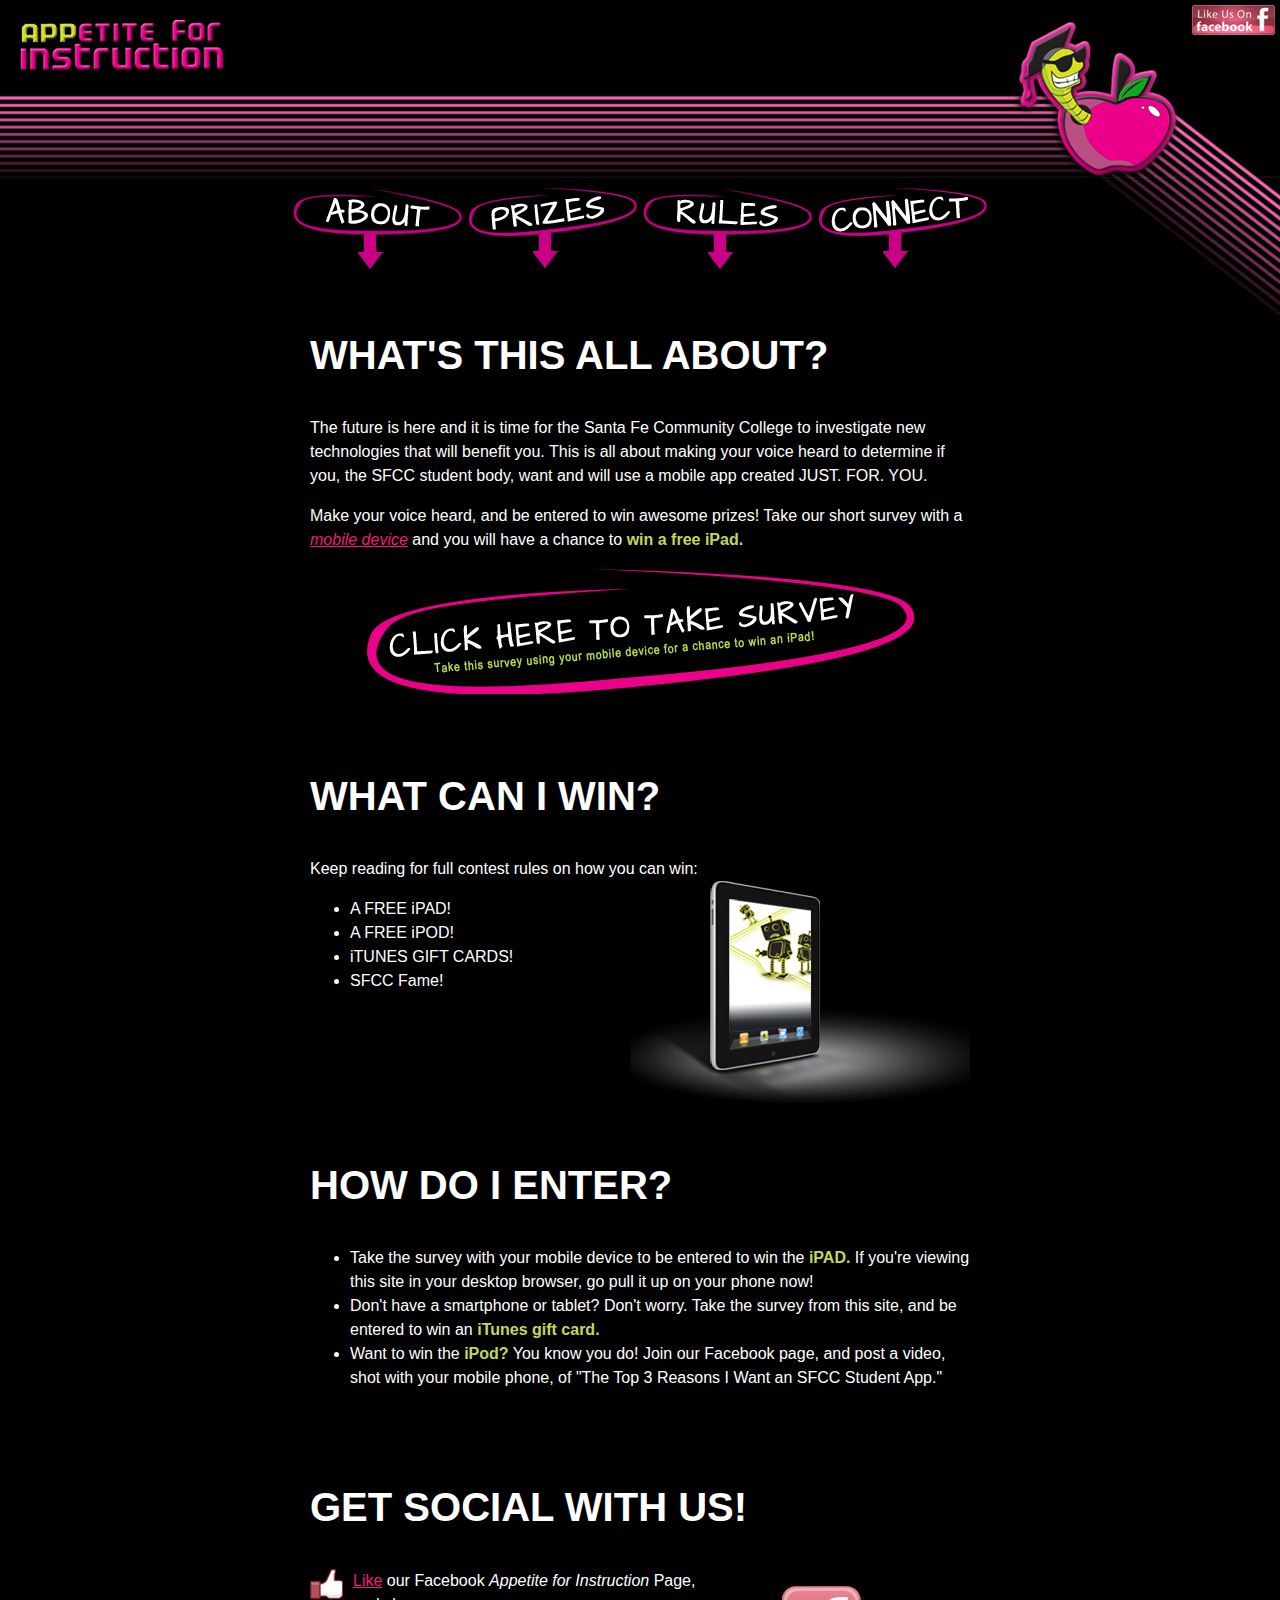
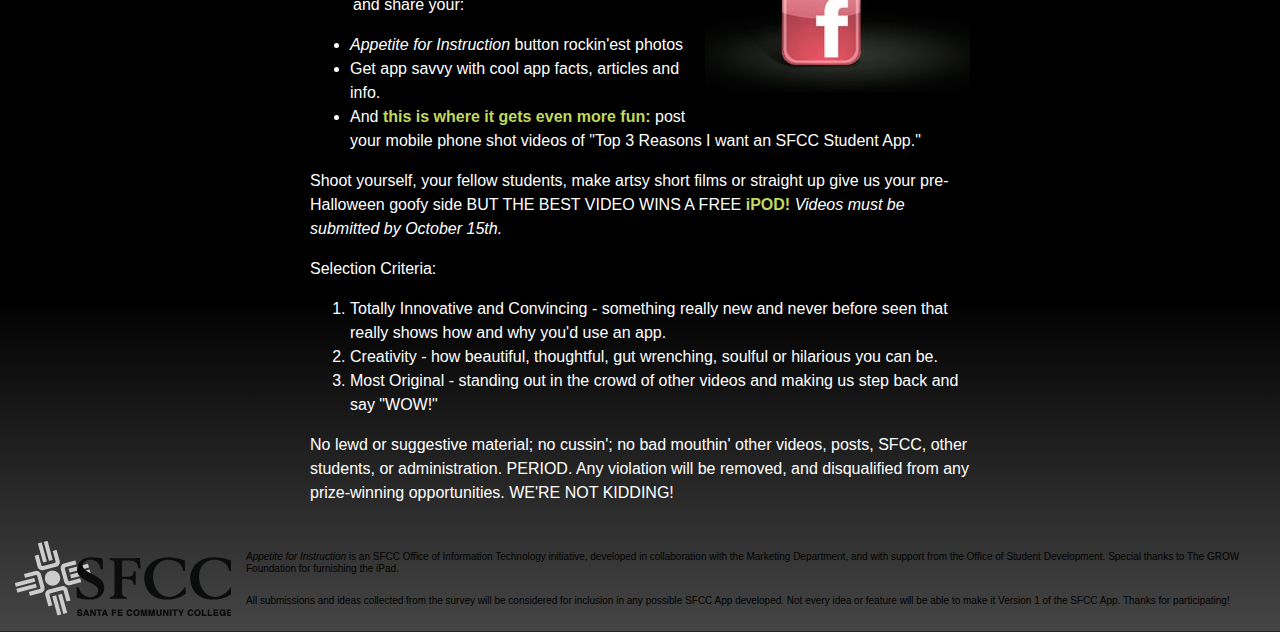
==== commit 344986ba: "verbiage changes & add jQ to index" ====
--- a/index.html
+++ b/index.html
@@ -14,7 +14,7 @@
  <!--  Mobile viewport optimized: h5bp.com/viewport  -->
  <meta name="HandheldFriendly" content="True">
  <meta name="MobileOptimized" content="320">
- <meta name="viewport" content="width=device-width, initial-scale=1.0, user-scalable=yes">
+ <meta name="viewport" content="width=device-width, initial-scale=1.0, minimum-scale=1.0, user-scalable=yes">
  <meta name="apple-mobile-web-app-capable" content="yes">
  <meta name="apple-mobile-web-app-status-bar-style" content="black-translucent">
  
@@ -22,9 +22,20 @@
   <link rel="address bar icon" href="favicon.ico" />
   <link rel="Shortcut Icon" href="favicon.ico" type="image/x-icon" />
   
+  <!-- Home screen icon  Mathias Bynens mathiasbynens.be/notes/touch-icons -->
+  <!-- For iPhone 4 with high-resolution Retina display: -->
+  <link rel="apple-touch-icon-precomposed" sizes="114x114" href="img/h/apple-touch-icon.png">
+  <!-- For first-generation iPad: -->
+  <link rel="apple-touch-icon-precomposed" sizes="72x72" href="img/m/apple-touch-icon.png">
+  <!-- For non-Retina iPhone, iPod Touch, and Android 2.1+ devices: -->
+  <link rel="apple-touch-icon-precomposed" href="img/l/apple-touch-icon-precomposed.png">
+  <!-- For nokia devices: -->
+  <link rel="shortcut icon" href="img/l/apple-touch-icon.png">
+  
+  <!-- Stylesheets and Scripts -->
   <link rel="stylesheet" href="css/style.css">
   
-  <script src="js/vendor/modernizr-2.5.3.min.js"></script>
+  <!-- <script src="js/vendor/modernizr-2.5.3.min.js"></script> -->
   
 </head>
 
@@ -74,7 +85,7 @@
     	<section id="prizes"> 
     	
     	<h2>What can I win?</h2>
-    	<p>Keep reading for full contest rules on how you can win:</p>
+    	<p>Keep reading for full contest rules on how you can win:<img src="img/ipad.png" alt="Image of an iPad" class="right"></p>
     	<ul>
     		<li>A FREE iPAD!</li>
     		<li>A FREE iPOD!</li>
@@ -89,7 +100,7 @@
     	    	
     	<h2>How do I enter?</h2>
     	<ul>
-    	<li>Take the survey with your mobile device to be entered to win the <strong>iPAD.</strong> If you're viewing this site in your browser, go pull it up on your phone now!</li>
+    	<li>Take the survey with your mobile device to be entered to win the <strong>iPAD.</strong> If you're viewing this site in your desktop browser, go pull it up on your phone now!</li>
     	
     	<li>Don't have a smartphone or tablet? Don't worry. Take the survey from this site, and be entered to win an <strong>iTunes gift card.</strong></li>
     	
@@ -102,12 +113,13 @@
     	<section id="connect">
     	    	
     	<h2>Get social with us!</h2>
-		<p><a href="http://www.facebook.com/SFCCappy" target="_blank" title="Appetite for Instruction Facebook Page"><img src="img/fb-like.png" alt="Facebook 'Like' Icon">
-		Like</a> our Facebook <em>Appetite for Instruction</em> Page,<br> and share your:
+    	<p class="right"><a href="http://www.facebook.com/SFCCappy" target="_blank" title="Appetite for Instruction Facebook Page"><img src="img/fb.jpg" alt="Image of Facebook Icon"></a></p>
+		<p><a href="http://www.facebook.com/SFCCappy" target="_blank" title="Appetite for Instruction Facebook Page"><img src="img/fb-like.png" alt="Facebook 'Like' Icon" class="left">Like</a> our Facebook <em>Appetite for Instruction</em> Page, and share your:</p>
+		
 		<ul>
 		<li><em>Appetite for Instruction</em> button rockin'est photos</li>
 		<li>Get app savvy with cool app facts, articles and info.</li>
-		<li>And this is where it gets even more fun: post your mobile phone shot videos of "Top 3 Reasons I want an SFCC Student App."</li>
+		<li>And <strong>this is where it gets even more fun:</strong> post your mobile phone shot videos of "Top 3 Reasons I want an SFCC Student App."</li>
 		</ul>
 		
 		<p>Shoot yourself, your fellow students, make artsy short films or straight up give us your pre-Halloween goofy side BUT THE BEST VIDEO WINS A FREE <strong>iPOD!</strong> <em>Videos must be submitted by October 15th.</em></p>
@@ -134,6 +146,10 @@
   
    <!-- JavaScript at the bottom for fast page loading: http://developer.yahoo.com/performance/rules.html#js_bottom -->
 
+   <!-- Grab Google CDN's jQuery, with a protocol relative URL; fall back to local if offline -->
+  <script src="//ajax.googleapis.com/ajax/libs/jquery/1.7.2/jquery.min.js"></script>
+  <script>window.jQuery || document.write('<script src="js/vendor/jquery-1.7.2.min.js"><\/script>')</script>
+
  
   <!-- scripts concatenated and minified via build script -->
   <script src="js/plugins.js"></script>
--- a/css/style.css
+++ b/css/style.css
@@ -269,7 +269,7 @@
 	font-family: 'ArchitectsDaughter', 'Arial Black', Arial, Helvetica, Verdana, sans-serif;
 	text-transform: uppercase;
 	font-size: 2.5em;
-	/* line-height: 2.8em; */
+	line-height: 1.4em;
 }
 #fbLikeUs {
 	position: absolute;
@@ -323,12 +323,9 @@
 	clear: both;
 	padding: 20px;
 }
-#connect img {
+#connect img.left {
 	float: left;
 	margin-right: 10px;
-}
-#connect ul {
-	clear: both;
 }
 footer p{
 	margin: 0;
@@ -345,36 +342,12 @@
 }
 
 /* -----------EXTRA BG IMAGES--------------------------------------------------- */
-#prizes {
-	height: 270px;
-	background-image: url(../img/ipad.png);
-	background-position-x: right;
-	background-position-y: bottom;
-	background-repeat: no-repeat;
-}
-/*
-#prizes p, #prizes ul {
-	width: 70%;
-}
-*/
-
-#connect {
-	background-image: url(../img/fb.png);
-	background-position-x: right;
-	background-position-y: 20%;
-	background-repeat: no-repeat;
-}
-/*
-#connect p:first-child, #connect ul {
-	width: 80%;
-}
-*/
-
-
-
-
-
-
+.right{
+	float: right;
+}
+#connect, #footer {
+	clear: both;
+}
 
 
 
@@ -387,8 +360,6 @@
 	float: left;
 	margin: 3px 15px;
 }
-
-
 
 
 
@@ -438,39 +409,14 @@
 	width: 274px;
 	height: 63px;
 	}
-/*
-#about h2 {
-
-	background: url(../img/circle_about.png) top center no-repeat;
-
-	background-position: center -83px;
-	}
-#rules {
-	
-	}
-
-#prizes {
-	background: url(../img/ipad_mobile.png);
-	background-position-x: right;
-	background-position-y: bottom;
-	background-repeat: no-repeat;
-	}
-#prizes p, #prizes ul {
-	width: 70%;
-	}
-#connect {
-	background: url(../img/fb_mobile.png);
-	background-position-x: right;
-	background-position-y: 20%;
-	background-repeat: no-repeat;
-	}
-#connect p:first-child, #connect ul {
-	width: 450px;
-	}*/
-#prizes, #connect {background: none; width:100%;}
-/* #prizes p, #prizes ul, #connect p, #connect ul {width:100%;} */
+#prizes img, #connect img{
+	display: none;
+	}
+#footer img {
+	display: block;
+}
 #footer p {
-	clear: left;
+	clear: both;
 	}
 
 }
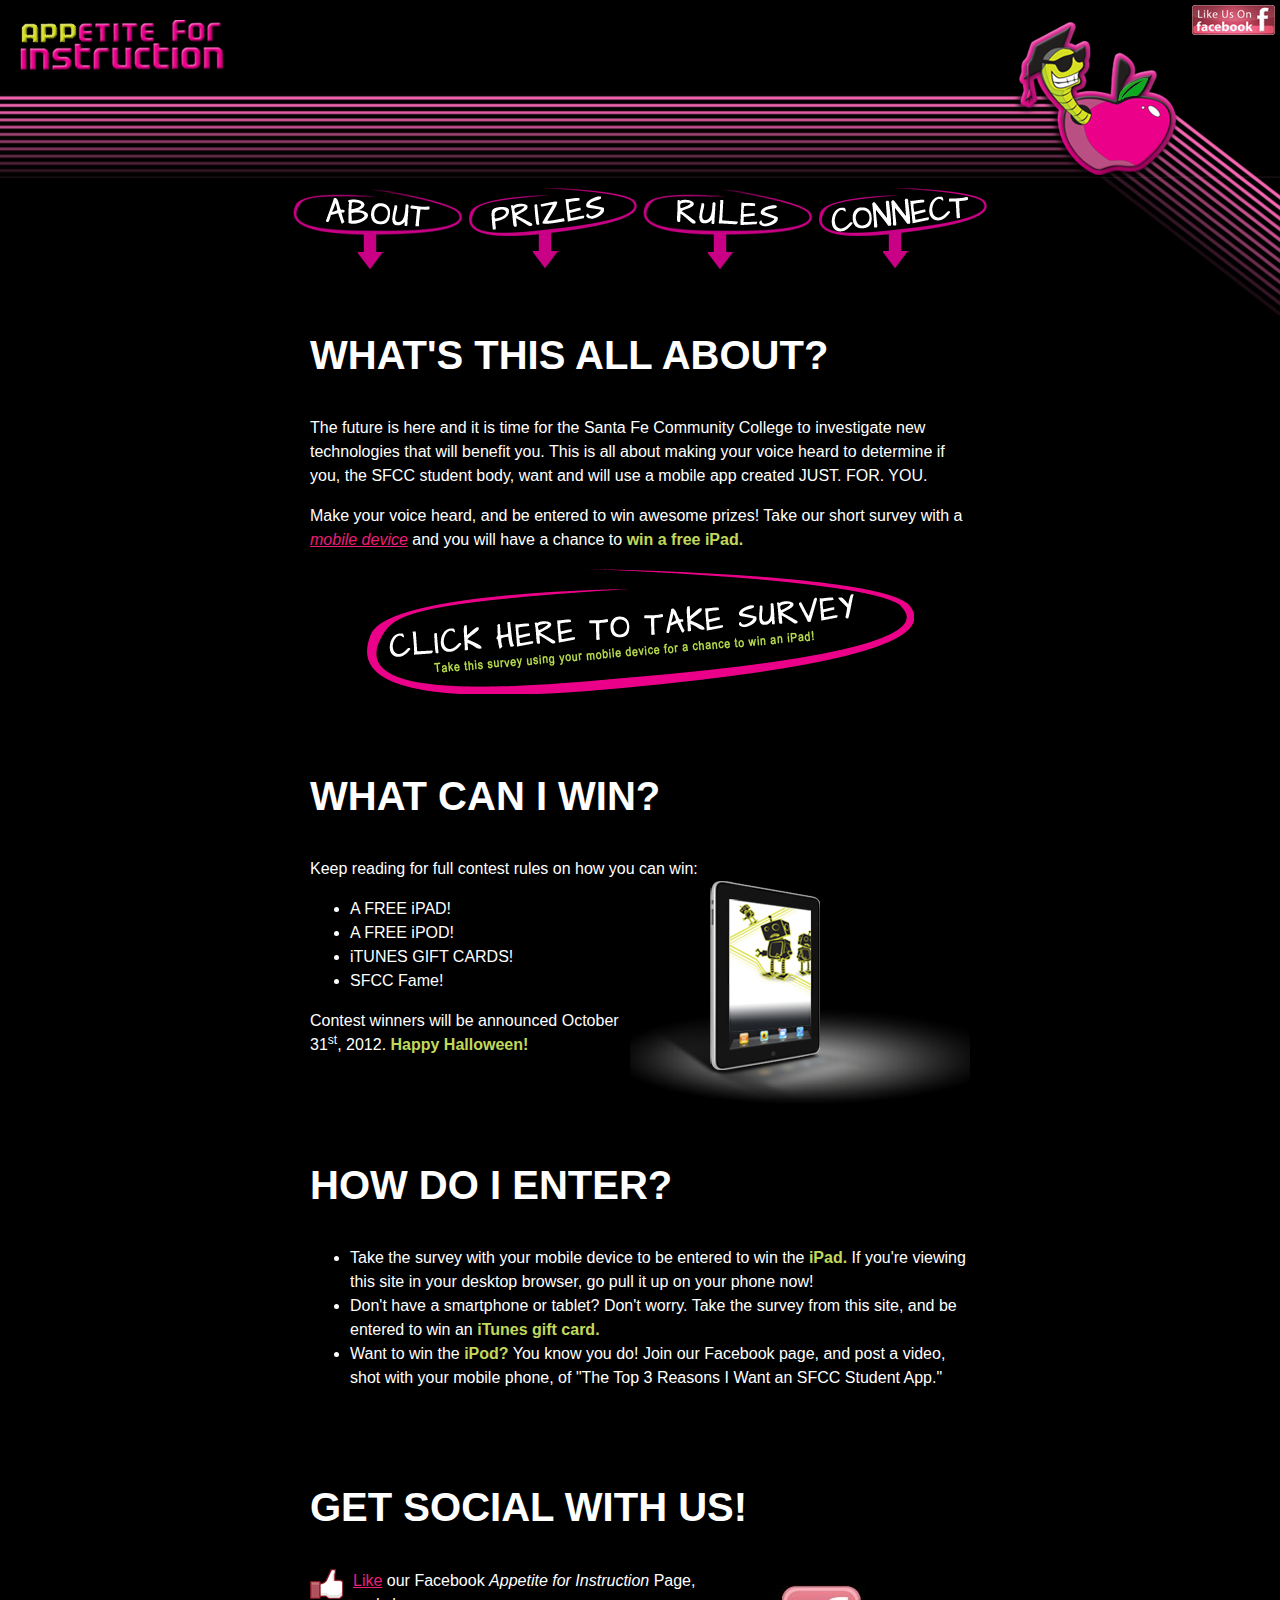
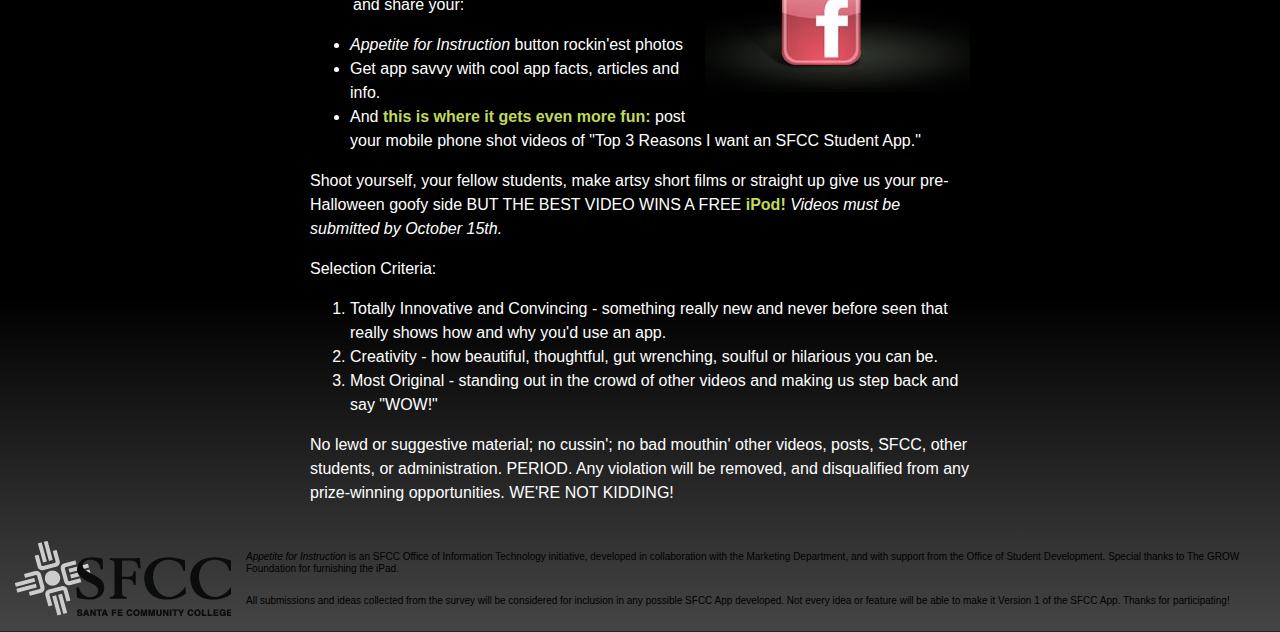
==== commit c7e9adab: "finished version! YAY!" ====
--- a/index.html
+++ b/index.html
@@ -35,7 +35,7 @@
   <!-- Stylesheets and Scripts -->
   <link rel="stylesheet" href="css/style.css">
   
-  <!-- <script src="js/vendor/modernizr-2.5.3.min.js"></script> -->
+  <script src="js/libs/modernizr.custom.67215.js"></script>
   
 </head>
 
@@ -74,9 +74,9 @@
     	
     	<h2>What's this all about?</h2>
     	<p>The future is here and it is time for the Santa Fe Community College to investigate new technologies that will benefit you. This is all about making your voice heard to determine if you, the SFCC student body, want and will use a mobile app created JUST. FOR. YOU.</p>
-    	<p>Make your voice heard, and be entered to win awesome prizes! Take our short survey with a <em><a href="survey1.html" target="_blank">mobile device</a></em> and you will have a chance to <strong>win a free iPad.</strong></p>
+    	<p>Make your voice heard, and be entered to win awesome prizes! Take our short survey with a <em><a class="survey_link" href="survey1.html" target="_blank">mobile device</a></em> and you will have a chance to <strong>win a free iPad.</strong></p>
     	
-    	<div id="clickHere"><p><a href="survey1.html" target="_blank">Click Here to take the Survey! Take this survey using your mobile device for a chance to win an iPad!</a></p></div>
+    	<div id="clickHere"><p><a class="survey_link" href="survey1.html" target="_blank">Click Here to take the Survey! Take this survey using your mobile device for a chance to win an iPad!</a></p></div>
     	    	
     	    	
     	</section>
@@ -93,6 +93,9 @@
     		<li>SFCC Fame!</li>
     	</ul>
     	
+    	<p>Contest winners will be announced October 31<sup>st</sup>, 2012. <strong>Happy Halloween!</strong></p>
+
+    	
     	</section>
     	
     	
@@ -100,7 +103,7 @@
     	    	
     	<h2>How do I enter?</h2>
     	<ul>
-    	<li>Take the survey with your mobile device to be entered to win the <strong>iPAD.</strong> If you're viewing this site in your desktop browser, go pull it up on your phone now!</li>
+    	<li>Take the survey with your mobile device to be entered to win the <strong>iPad.</strong> If you're viewing this site in your desktop browser, go pull it up on your phone now!</li>
     	
     	<li>Don't have a smartphone or tablet? Don't worry. Take the survey from this site, and be entered to win an <strong>iTunes gift card.</strong></li>
     	
@@ -122,7 +125,7 @@
 		<li>And <strong>this is where it gets even more fun:</strong> post your mobile phone shot videos of "Top 3 Reasons I want an SFCC Student App."</li>
 		</ul>
 		
-		<p>Shoot yourself, your fellow students, make artsy short films or straight up give us your pre-Halloween goofy side BUT THE BEST VIDEO WINS A FREE <strong>iPOD!</strong> <em>Videos must be submitted by October 15th.</em></p>
+		<p>Shoot yourself, your fellow students, make artsy short films or straight up give us your pre-Halloween goofy side BUT THE BEST VIDEO WINS A FREE <strong>iPod!</strong> <em>Videos must be submitted by October 15th.</em></p>
 
 		<p>Selection Criteria:</p>
 		<ol>
@@ -147,13 +150,13 @@
    <!-- JavaScript at the bottom for fast page loading: http://developer.yahoo.com/performance/rules.html#js_bottom -->
 
    <!-- Grab Google CDN's jQuery, with a protocol relative URL; fall back to local if offline -->
-  <script src="//ajax.googleapis.com/ajax/libs/jquery/1.7.2/jquery.min.js"></script>
-  <script>window.jQuery || document.write('<script src="js/vendor/jquery-1.7.2.min.js"><\/script>')</script>
+  <script src="//ajax.googleapis.com/ajax/libs/jquery/1.7.1/jquery.min.js"></script>
+  <script>window.jQuery || document.write('<script src="js/libs/jquery-1.7.1.min.js"><\/script>')</script>
 
  
   <!-- scripts concatenated and minified via build script -->
   <script src="js/plugins.js"></script>
-  <script src="js/main.js"></script>
+  <script src="js/script.js"></script>
   <!-- end scripts -->
 
   <!-- Asynchronous Google Analytics snippet. Change UA-XXXXX-X to be your site's ID.
--- a/css/style.css
+++ b/css/style.css
@@ -46,8 +46,8 @@
 
 a { color: #ed1e79; }
 a:visited { color: #ed1e79; }
-a:hover { color: #8cc63f; }
-a:focus { outline: thin dotted; }
+a:hover { color: #C0D95B; }
+a:focus { outline: none; }
 
 /* Improve readability when focused and hovered in all browsers: h5bp.com/h */
 a:hover, a:active { outline: 0; }
@@ -319,6 +319,9 @@
 	font-size: 16px;
 	line-height: 24px;
 }
+#thanks {
+	height: 600px;
+}
 section {
 	clear: both;
 	padding: 20px;
@@ -360,7 +363,60 @@
 	float: left;
 	margin: 3px 15px;
 }
-
+form.desktop {
+background: url(../img/bottom_bg_repeat.jpg) repeat-x black; background-position: center bottom; 
+	background-image: linear-gradient(bottom, rgb(0,0,0) 0%, rgb(30,30,30) 100%);
+	background-image: -o-linear-gradient(bottom, rgb(0,0,0) 0%,  rgb(30,30,30) 100%);
+	background-image: -moz-linear-gradient(bottom, rgb(0,0,0) 0%, rgb(30,30,30) 100%);
+	background-image: -webkit-linear-gradient(bottom, rgb(0,0,0) 0%, rgb(30,30,30) 100%);
+	background-image: -ms-linear-gradient(bottom, rgb(0,0,0) 0%, rgb(30,30,30) 100%);
+	
+	background-image: -webkit-gradient(
+		linear,
+		left bottom,
+		left top,
+		color-stop(0, rgb(0,0,0)),
+		color-stop(1, rgb(30,30,30))
+	);
+
+margin-bottom: 50px;
+color: #white;
+text-decoration: none;
+-webkit-border-radius: 10px;
+-moz-border-radius: 10px;
+border-radius: 10px;
+padding:10px;
+border: 2px solid #ed1e79;
+}
+.desktop label {
+	margin-left: 5px;
+}
+.boolean label {
+	margin-right: 5px;
+}
+div.desktop {
+	margin: 15px auto;
+	padding: 10px;
+	line-height: 30px;
+}
+div.desktop select, div.desktop input[type="submit"], div.desktop input[type="reset"]{
+	color: black;
+}
+.checkboxes input {
+	float: left;
+	margin-top: 8px;
+}
+.checkboxes label {
+	margin-top: -5px;
+}
+.checkboxes ul {
+	list-style-type: none;
+	line-height: 30px;
+}
+div.desktop textarea {
+	width: 400px;
+	height: 80px;
+}
 
 
 /*
@@ -413,7 +469,8 @@
 	display: none;
 	}
 #footer img {
-	display: block;
+	float: none;
+	margin: 0 30px 15px 30px;
 }
 #footer p {
 	clear: both;
